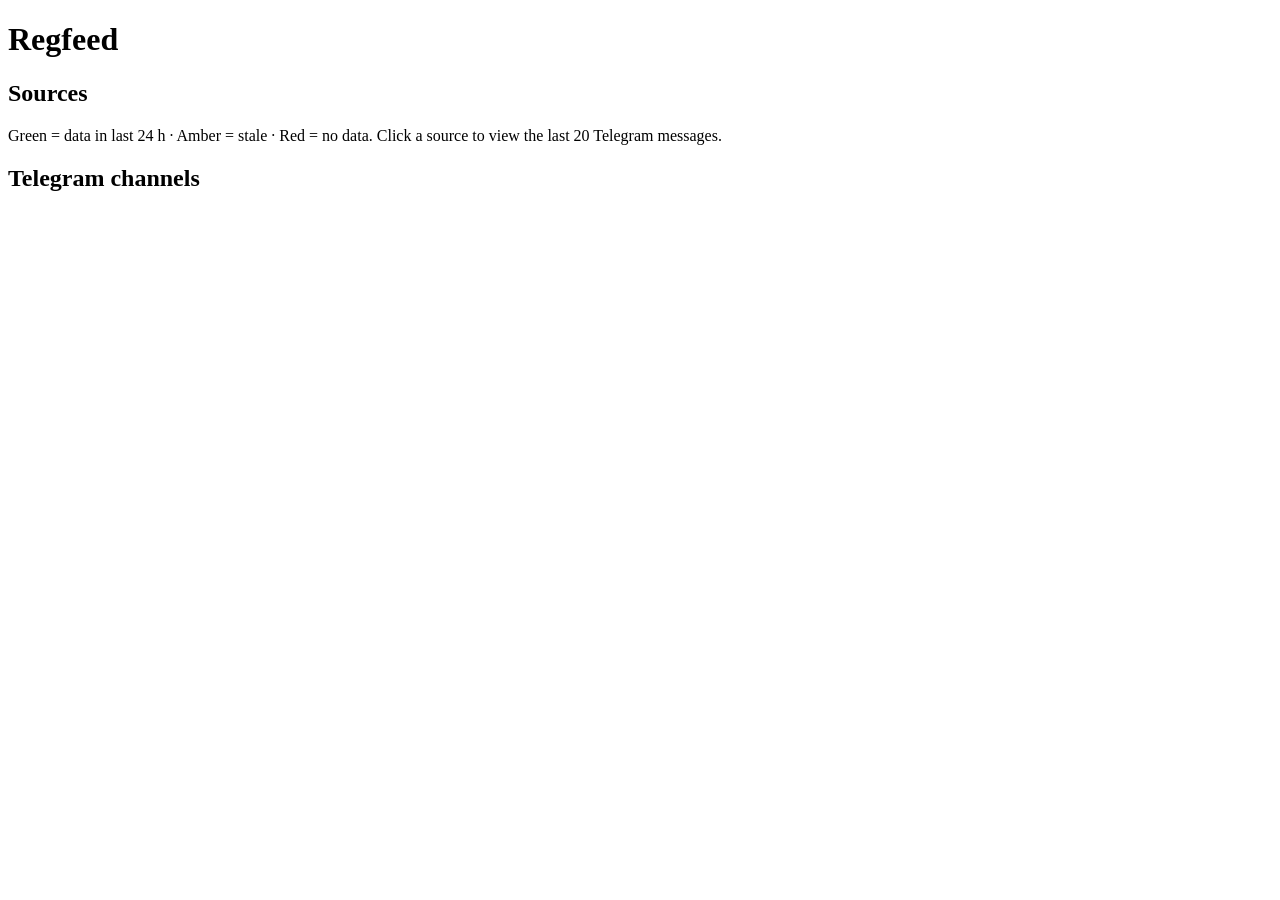
==== web/index.html @ 46f28d4e "Update" ====
<!doctype html>
<html lang="en">
<head>
<meta charset="utf-8" />
<meta name="viewport" content="width=device-width,initial-scale=1" />
<title>Regfeed — dashboard</title>
<link rel="stylesheet" href="/static/style.css" />
</head>
<body>
<header>
  <h1>Regfeed</h1>
  <span id="clock" class="muted"></span>
</header>

<main>
  <section class="card">
    <h2>Sources</h2>
    <p class="muted">Green = data in last 24 h · Amber = stale · Red = no data.
      Click a source to view the last 20 Telegram messages.</p>
    <div id="sources" class="grid"></div>
  </section>

  <section class="card">
    <h2>Telegram channels</h2>
    <div id="channels" class="grid"></div>
  </section>

  <section class="card" id="messages-card" hidden>
    <h2>Last messages — <span id="messages-source"></span></h2>
    <ol id="messages" class="messages"></ol>
  </section>
</main>

<script src="/static/app.js"></script>
</body>
</html>
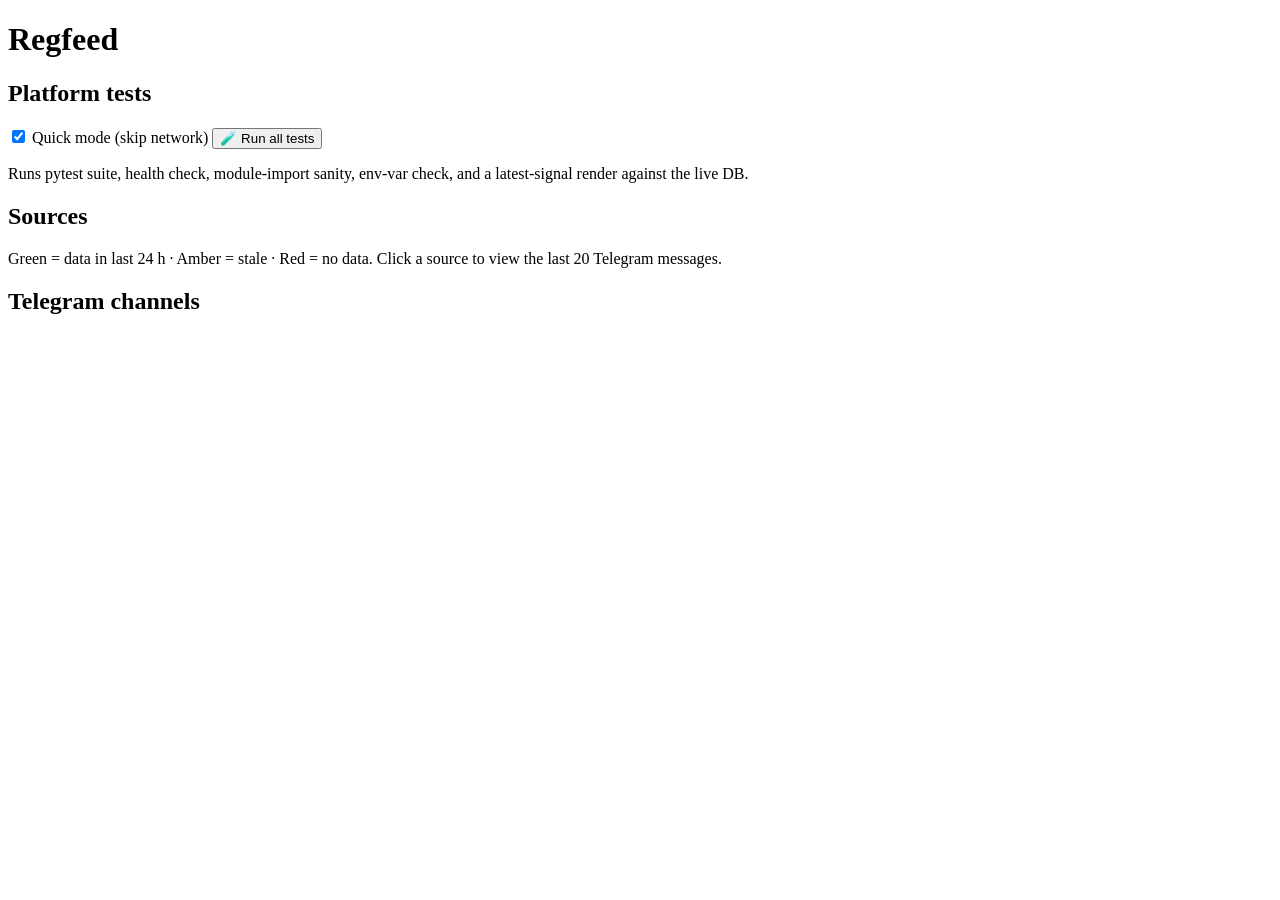
==== commit 55a82d28: "Update" ====
--- a/web/index.html
+++ b/web/index.html
@@ -13,6 +13,25 @@
 </header>
 
 <main>
+  <section class="card" id="tests-card">
+    <div class="tests-head">
+      <h2>Platform tests</h2>
+      <div class="tests-actions">
+        <label class="muted tests-toggle">
+          <input type="checkbox" id="tests-quick" checked />
+          Quick mode (skip network)
+        </label>
+        <button id="run-tests-btn" class="btn-primary">🧪 Run all tests</button>
+      </div>
+    </div>
+    <p class="muted">Runs pytest suite, health check, module-import sanity, env-var check,
+      and a latest-signal render against the live DB.</p>
+    <div id="tests-results" hidden>
+      <div id="tests-summary"></div>
+      <ol id="tests-stages"></ol>
+    </div>
+  </section>
+
   <section class="card">
     <h2>Sources</h2>
     <p class="muted">Green = data in last 24 h · Amber = stale · Red = no data.
